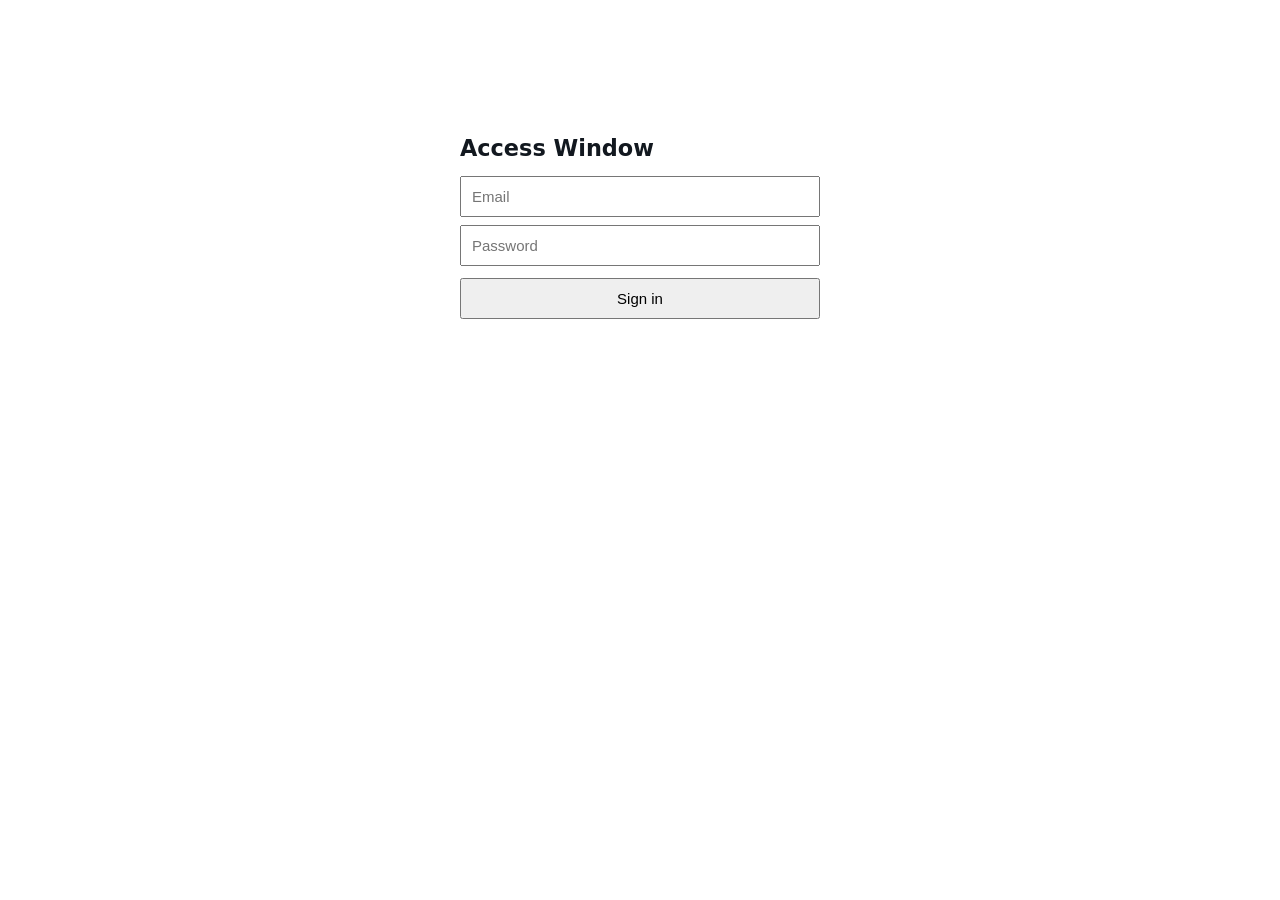
==== api/app/static/login.html @ 83f4379e "Initial commit" ====
<!doctype html>
<html lang="en">
<head>
<meta charset="utf-8">
<meta name="viewport" content="width=device-width, initial-scale=1">
<title>Access Window - Sign in</title>
<style>
  body { font-family: system-ui, sans-serif; max-width: 360px; margin: 15vh auto; padding: 0 16px; color: #12181f; }
  h1 { font-size: 1.4rem; }
  input { display: block; width: 100%; padding: 10px; margin: 8px 0; box-sizing: border-box; font-size: 15px; }
  button { width: 100%; padding: 10px; margin-top: 4px; font-size: 15px; cursor: pointer; }
  #error { color: #a24c39; font-size: 14px; min-height: 1.2em; }
</style>
</head>
<body>
  <h1>Access Window</h1>
  <form id="login-form">
    <input type="email" id="email" placeholder="Email" autocomplete="username" required>
    <input type="password" id="password" placeholder="Password" autocomplete="current-password" required>
    <button type="submit">Sign in</button>
    <p id="error"></p>
  </form>
  <script>
    document.getElementById("login-form").addEventListener("submit", async (event) => {
      event.preventDefault();
      const email = document.getElementById("email").value;
      const password = document.getElementById("password").value;
      const res = await fetch("/api/login", {
        method: "POST",
        headers: { "Content-Type": "application/json" },
        body: JSON.stringify({ email, password }),
      });
      if (res.ok) {
        window.location.href = "/viewer.html";
        return;
      }
      const body = await res.json().catch(() => ({}));
      document.getElementById("error").textContent = body.detail || "Sign in failed.";
    });
  </script>
</body>
</html>
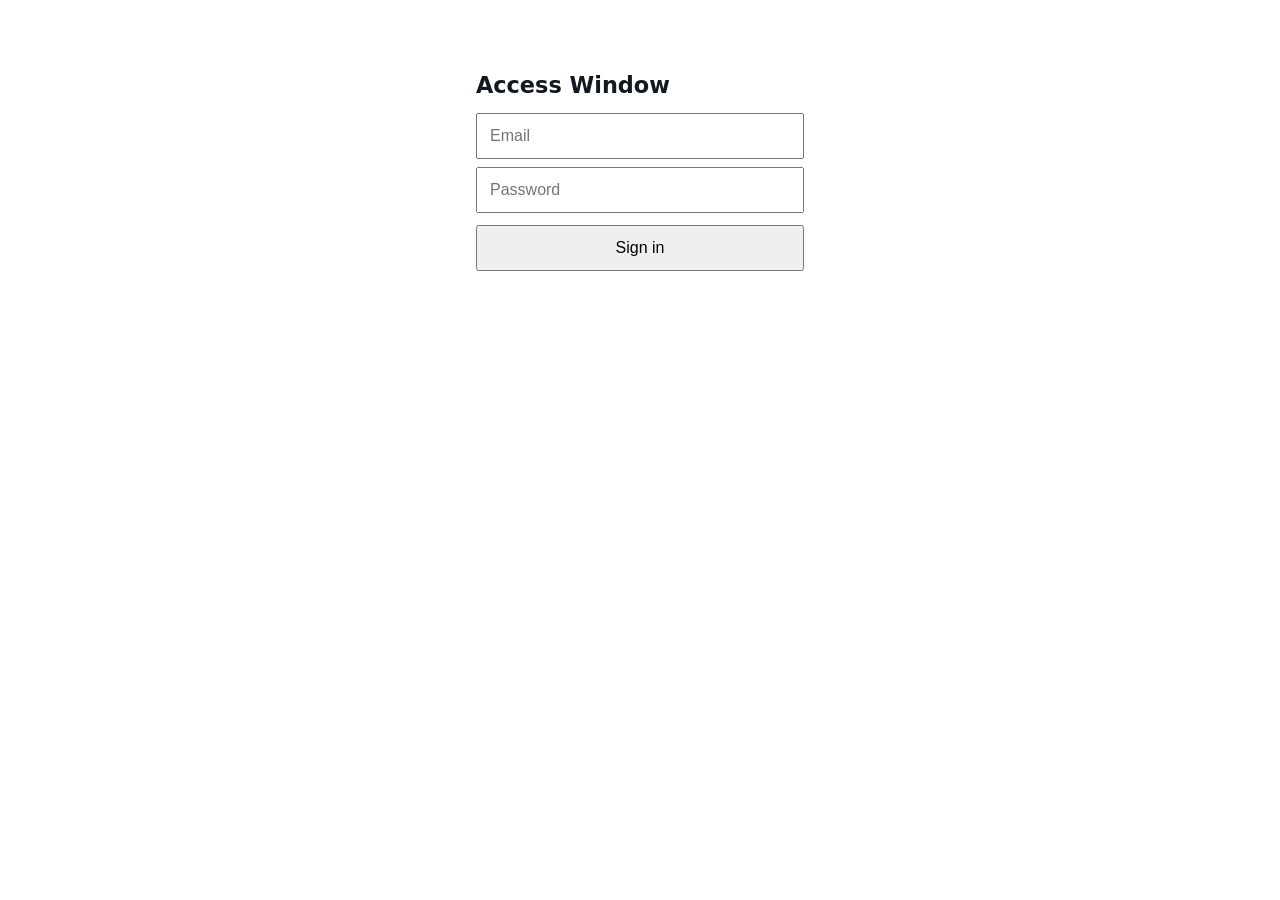
==== commit c27a769b: "Add rate limiting, invite UI, and admin live view Introduce login rate-limiting and notifications, a" ====
--- a/api/app/static/login.html
+++ b/api/app/static/login.html
@@ -5,10 +5,12 @@
 <meta name="viewport" content="width=device-width, initial-scale=1">
 <title>Access Window - Sign in</title>
 <style>
-  body { font-family: system-ui, sans-serif; max-width: 360px; margin: 15vh auto; padding: 0 16px; color: #12181f; }
+  * { box-sizing: border-box; }
+  body { font-family: system-ui, sans-serif; max-width: 360px; margin: 8vh auto 0; padding: 0 16px 24px; color: #12181f; }
   h1 { font-size: 1.4rem; }
-  input { display: block; width: 100%; padding: 10px; margin: 8px 0; box-sizing: border-box; font-size: 15px; }
-  button { width: 100%; padding: 10px; margin-top: 4px; font-size: 15px; cursor: pointer; }
+  /* 16px minimum keeps iOS Safari from auto-zooming in when a field is tapped */
+  input { display: block; width: 100%; padding: 12px; margin: 8px 0; font-size: 16px; }
+  button { width: 100%; padding: 12px; margin-top: 4px; font-size: 16px; cursor: pointer; min-height: 44px; }
   #error { color: #a24c39; font-size: 14px; min-height: 1.2em; }
 </style>
 </head>
@@ -31,7 +33,8 @@
         body: JSON.stringify({ email, password }),
       });
       if (res.ok) {
-        window.location.href = "/viewer.html";
+        const body = await res.json();
+        window.location.href = body.role === "parent" ? "/viewer.html" : "/admin/";
         return;
       }
       const body = await res.json().catch(() => ({}));
